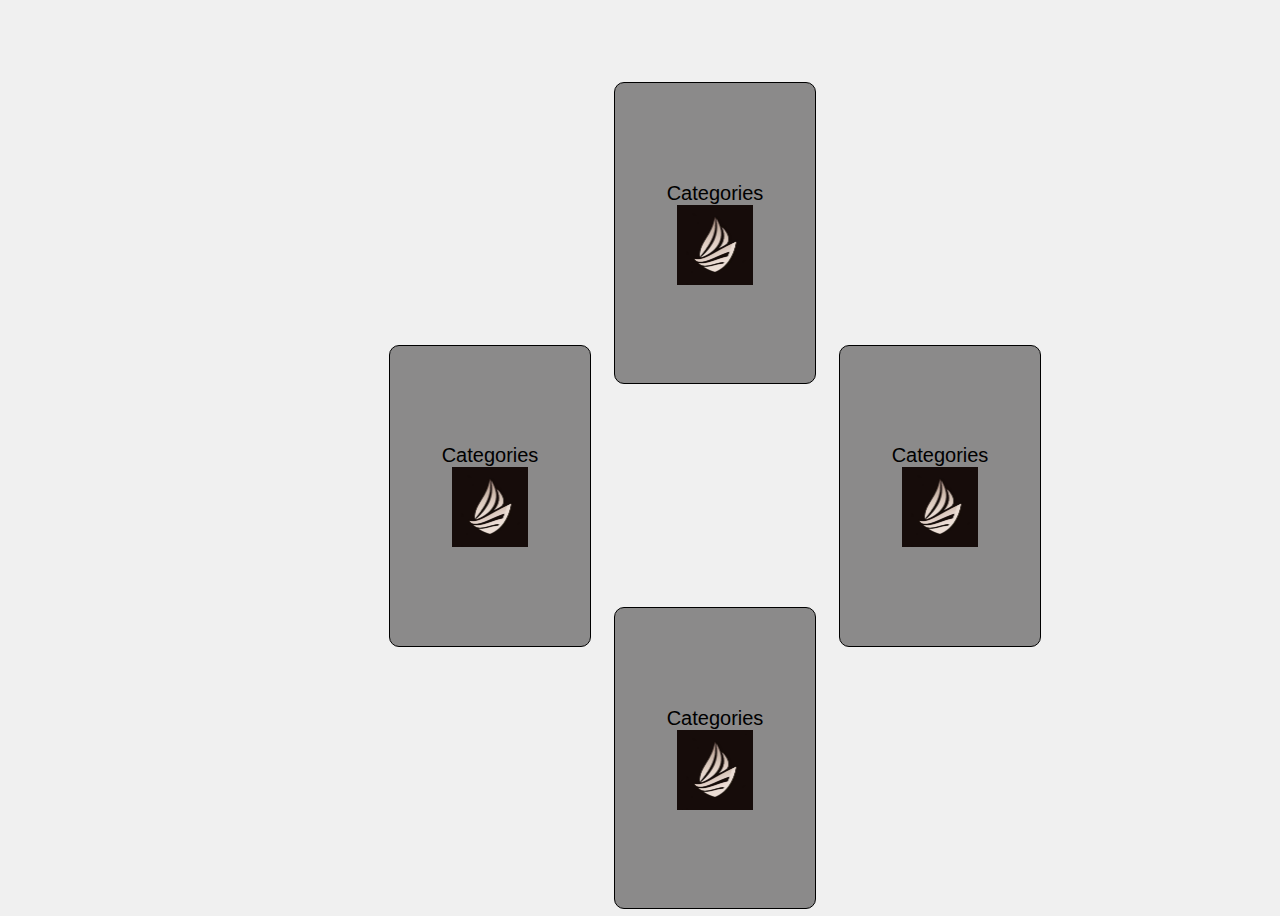
==== index.html @ 69b59055 "first ever commit" ====
<!DOCTYPE html>
<html lang="en">
  <head>
    <meta charset="UTF-8" />
    <meta name="viewport" content="width=device-width, initial-scale=1.0" />
    <title>Categories</title>
    <link rel="icon" type="image/x-icon" href="darkship.png" />
    <link rel="stylesheet" href="styles.css" />
  </head>
  <body>
    <div class="circle-container">
      <div class="deck" id="deck1">
        <span class="category">Categories</span
        ><img class="card-image" src="darkship.png" alt="dark ship logo" />
      </div>
      <div class="deck" id="deck2">
        <span class="category">Categories</span
        ><img class="card-image" src="darkship.png" alt="dark ship logo" />
      </div>
      <div class="deck" id="deck3">
        <span class="category">Categories</span
        ><img class="card-image" src="darkship.png" alt="dark ship logo" />
      </div>
      <div class="deck" id="deck4">
        <span class="category">Categories</span
        ><img class="card-image" src="darkship.png" alt="dark ship logo" />
      </div>
    </div>
    <script src="script.js"></script>
  </body>
</html>
---- styles.css ----
body {
  display: flex;
  flex-direction: column;
  align-items: center;
  justify-content: center;
  height: 100vh;
  font-family: Arial, sans-serif;
  background-color: #f0f0f0;
}

.circle-container {
  position: relative;
  width: 300px;
  height: 300px;
  display: flex;
  justify-content: center;
  align-items: center;
}

.deck {
  position: absolute;
  width: 200px;
  height: 300px;
  background-color: rgb(139, 138, 138);
  border: 1px solid #000;
  display: flex;
  flex-direction: column;
  align-items: center;
  justify-content: center;
  font-size: 20px;
  cursor: pointer;
  border-radius: 10px 10px 10px 10px;
}

.deck .number {
  margin-bottom: 10px;
}

.deck .card-image {
  max-width: 80px;
  max-height: 80px;
  display: block; /* Hide by default */
}

#deck1 {
  top: -25%;
  left: 75%;
  transform: translate(-50%, -50%);
}

#deck2 {
  top: 62.5%;
  left: 150%;
  transform: translate(-50%, -50%);
}

#deck3 {
  top: 150%;
  left: 75%;
  transform: translate(-50%, -50%);
}

#deck4 {
  top: 62.5%;
  left: 0;
  transform: translate(-50%, -50%);
}
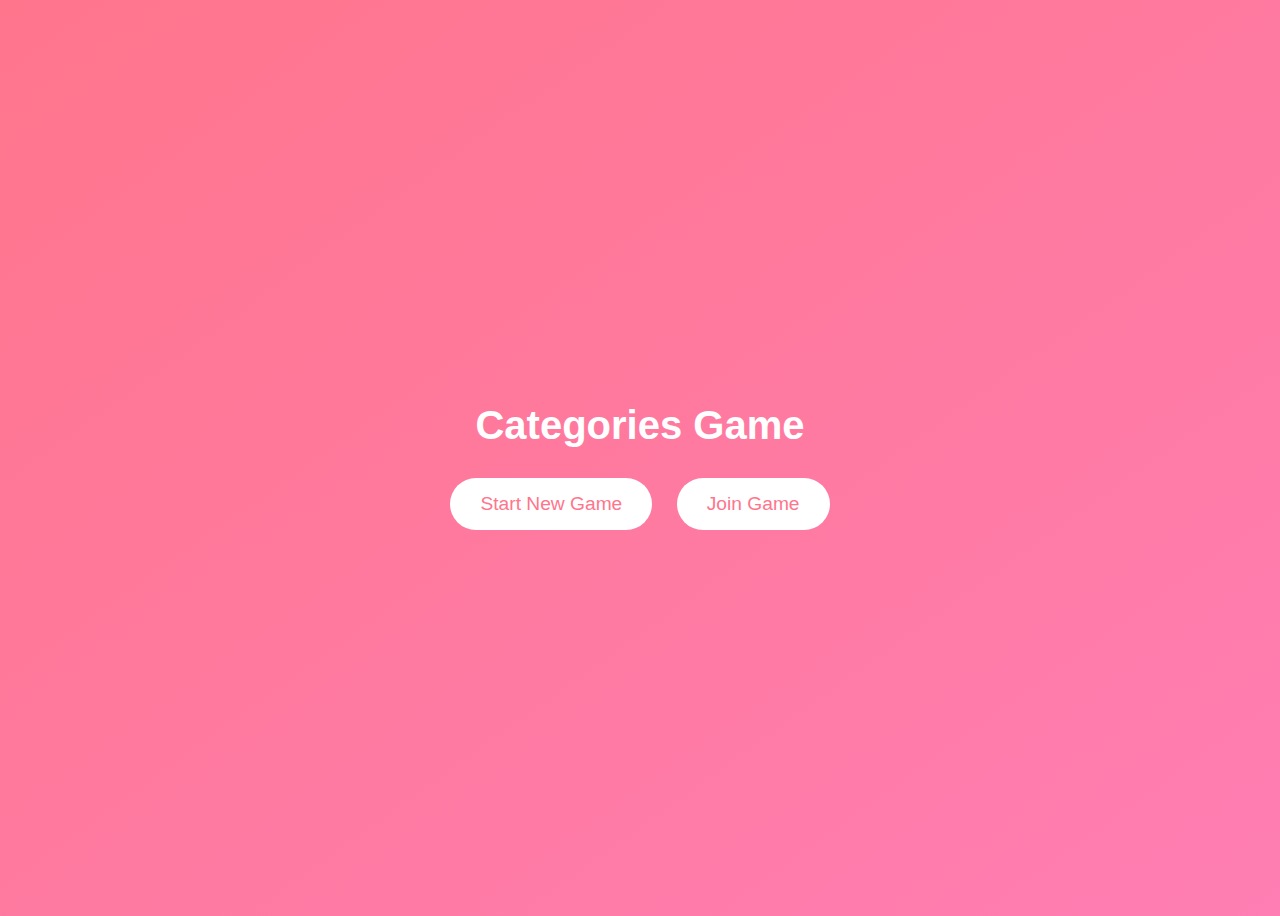
==== commit e3e5de02: "UI Update to add scaffolding" ====
--- a/index.html
+++ b/index.html
@@ -1,4 +1,55 @@
 <!DOCTYPE html>
+<html lang="en">
+<head>
+    <meta charset="UTF-8">
+    <meta name="viewport" content="width=device-width, initial-scale=1.0">
+    <title>Categories Game</title>
+    <link rel="stylesheet" href="styles.css">
+</head>
+<body>
+    <!-- Welcome Screen -->
+    <div id="welcome-screen">
+        <h1 class="title">Categories Game</h1>
+        <button id="start-game">Start New Game</button>
+        <button id="join-game">Join Game</button>
+    </div>
+
+    <!-- Player Selection Screen -->
+    <div id="player-selection" class="hidden">
+        <h2>How many players?</h2>
+        <div class="player-buttons">
+            <button class="player-count" data-count="2">2</button>
+            <button class="player-count" data-count="3">3</button>
+            <button class="player-count" data-count="4">4</button>
+            <button class="player-count" data-count="5">5</button>
+            <button class="player-count" data-count="6">6</button>
+            <button class="player-count" data-count="7">7</button>
+            <button class="player-count" data-count="8">8</button>
+        </div>
+    </div>
+
+    <!-- Player Name Entry Screen -->
+    <div id="player-names" class="hidden">
+        <h2>Enter Player Names</h2>
+        <form id="name-form"></form>
+        <button id="start-match">Start Match</button>
+    </div>
+
+    <!-- Join Game Screen -->
+    <div id="join-game-screen" class="hidden">
+        <h2>Enter Your Name</h2>
+        <input type="text" id="join-name" placeholder="Your Name">
+        <button id="join-submit">Join</button>
+    </div>
+
+    <script src="script.js"></script>
+</body>
+</html>
+
+
+
+
+<!-- <!DOCTYPE html>
 <html lang="en">
   <head>
     <meta charset="UTF-8" />
@@ -28,4 +79,4 @@
     </div>
     <script src="script.js"></script>
   </body>
-</html>
+</html> -->
--- a/styles.css
+++ b/styles.css
@@ -1,4 +1,4 @@
-body {
+/* body {
   display: flex;
   flex-direction: column;
   align-items: center;
@@ -39,7 +39,7 @@
 .deck .card-image {
   max-width: 80px;
   max-height: 80px;
-  display: block; /* Hide by default */
+  display: block; 
 }
 
 #deck1 {
@@ -64,4 +64,129 @@
   top: 62.5%;
   left: 0;
   transform: translate(-50%, -50%);
+} */
+
+/* General Styling */
+body {
+  display: flex;
+  flex-direction: column;
+  align-items: center;
+  justify-content: center;
+  height: 100vh;
+  background: linear-gradient(to bottom right, #ff758c, #ff7eb3);
+  font-family: 'Poppins', sans-serif;
+  color: white;
+  text-align: center;
+  transition: all 0.5s ease-in-out;
 }
+
+/* Section layout */
+/* section {
+  width: 100%;
+  max-width: 600px;
+  display: flex;
+  flex-direction: column;
+  align-items: center;
+  justify-content: center;
+  padding: 20px;
+  opacity: 0;
+  transition: opacity 0.3s ease-in-out;
+} */
+
+/* Ensure hidden sections do not take up space */
+.hidden, section:not(:first-of-type) {
+  display: none;
+}
+
+/* Title */
+h1, h2 {
+  font-size: 2.5em;
+  margin-bottom: 20px;
+}
+
+/* Buttons */
+button {
+  padding: 15px 30px;
+  font-size: 1.2em;
+  border: none;
+  cursor: pointer;
+  background: white;
+  color: #ff758c;
+  border-radius: 30px;
+  transition: transform 0.3s, background 0.3s, box-shadow 0.3s;
+  margin: 10px;
+}
+
+button:hover {
+  transform: scale(1.1);
+  background: #ff7eb3;
+  color: white;
+  box-shadow: 0 4px 10px rgba(0, 0, 0, 0.2);
+}
+
+/* Player selection buttons */
+#player-selection {
+  display: flex;
+  flex-direction: column; /* Ensures stacking */
+  align-items: center; /* Centers items */
+}
+
+.player-buttons {
+  display: flex;
+  gap: 15px;
+  flex-wrap: wrap;
+  justify-content: center;
+  margin-top: 10px;
+}
+
+.player-count {
+  width: 60px;
+  height: 60px;
+  font-size: 1.5em;
+  border-radius: 50%;
+  background: white;
+  color: #ff758c;
+  border: none;
+  cursor: pointer;
+  transition: transform 0.3s, background 0.3s;
+  display: flex;
+  align-items: center;
+  justify-content: center;
+  padding: 0;
+  margin: 0;
+}
+
+.player-count:hover {
+  transform: scale(1.2);
+  background: #ff7eb3;
+  color: white;
+}
+
+#player-names {
+  display: flex;
+  flex-direction: column; /* Ensures stacking */
+  align-items: center; /* Centers items */
+}
+
+#name-form {
+  display: flex;
+  flex-direction: column; /* Ensures stacking */
+  align-items: center; /* Centers items */
+  gap: 10px;
+}
+
+#join-game-screen {
+  display: flex;
+  flex-direction: column; /* Ensures stacking */
+  align-items: center; /* Centers items */
+}
+
+/* Input Fields */
+input {
+  width: 200px;
+  padding: 10px;
+  font-size: 1.2em;
+  text-align: center;
+  border-radius: 10px;
+  border: none;
+}
--- a/styles.css
+++ b/styles.css
@@ -1,4 +1,4 @@
-body {
+/* body {
   display: flex;
   flex-direction: column;
   align-items: center;
@@ -39,7 +39,7 @@
 .deck .card-image {
   max-width: 80px;
   max-height: 80px;
-  display: block; /* Hide by default */
+  display: block; 
 }
 
 #deck1 {
@@ -64,4 +64,129 @@
   top: 62.5%;
   left: 0;
   transform: translate(-50%, -50%);
+} */
+
+/* General Styling */
+body {
+  display: flex;
+  flex-direction: column;
+  align-items: center;
+  justify-content: center;
+  height: 100vh;
+  background: linear-gradient(to bottom right, #ff758c, #ff7eb3);
+  font-family: 'Poppins', sans-serif;
+  color: white;
+  text-align: center;
+  transition: all 0.5s ease-in-out;
 }
+
+/* Section layout */
+/* section {
+  width: 100%;
+  max-width: 600px;
+  display: flex;
+  flex-direction: column;
+  align-items: center;
+  justify-content: center;
+  padding: 20px;
+  opacity: 0;
+  transition: opacity 0.3s ease-in-out;
+} */
+
+/* Ensure hidden sections do not take up space */
+.hidden, section:not(:first-of-type) {
+  display: none;
+}
+
+/* Title */
+h1, h2 {
+  font-size: 2.5em;
+  margin-bottom: 20px;
+}
+
+/* Buttons */
+button {
+  padding: 15px 30px;
+  font-size: 1.2em;
+  border: none;
+  cursor: pointer;
+  background: white;
+  color: #ff758c;
+  border-radius: 30px;
+  transition: transform 0.3s, background 0.3s, box-shadow 0.3s;
+  margin: 10px;
+}
+
+button:hover {
+  transform: scale(1.1);
+  background: #ff7eb3;
+  color: white;
+  box-shadow: 0 4px 10px rgba(0, 0, 0, 0.2);
+}
+
+/* Player selection buttons */
+#player-selection {
+  display: flex;
+  flex-direction: column; /* Ensures stacking */
+  align-items: center; /* Centers items */
+}
+
+.player-buttons {
+  display: flex;
+  gap: 15px;
+  flex-wrap: wrap;
+  justify-content: center;
+  margin-top: 10px;
+}
+
+.player-count {
+  width: 60px;
+  height: 60px;
+  font-size: 1.5em;
+  border-radius: 50%;
+  background: white;
+  color: #ff758c;
+  border: none;
+  cursor: pointer;
+  transition: transform 0.3s, background 0.3s;
+  display: flex;
+  align-items: center;
+  justify-content: center;
+  padding: 0;
+  margin: 0;
+}
+
+.player-count:hover {
+  transform: scale(1.2);
+  background: #ff7eb3;
+  color: white;
+}
+
+#player-names {
+  display: flex;
+  flex-direction: column; /* Ensures stacking */
+  align-items: center; /* Centers items */
+}
+
+#name-form {
+  display: flex;
+  flex-direction: column; /* Ensures stacking */
+  align-items: center; /* Centers items */
+  gap: 10px;
+}
+
+#join-game-screen {
+  display: flex;
+  flex-direction: column; /* Ensures stacking */
+  align-items: center; /* Centers items */
+}
+
+/* Input Fields */
+input {
+  width: 200px;
+  padding: 10px;
+  font-size: 1.2em;
+  text-align: center;
+  border-radius: 10px;
+  border: none;
+}
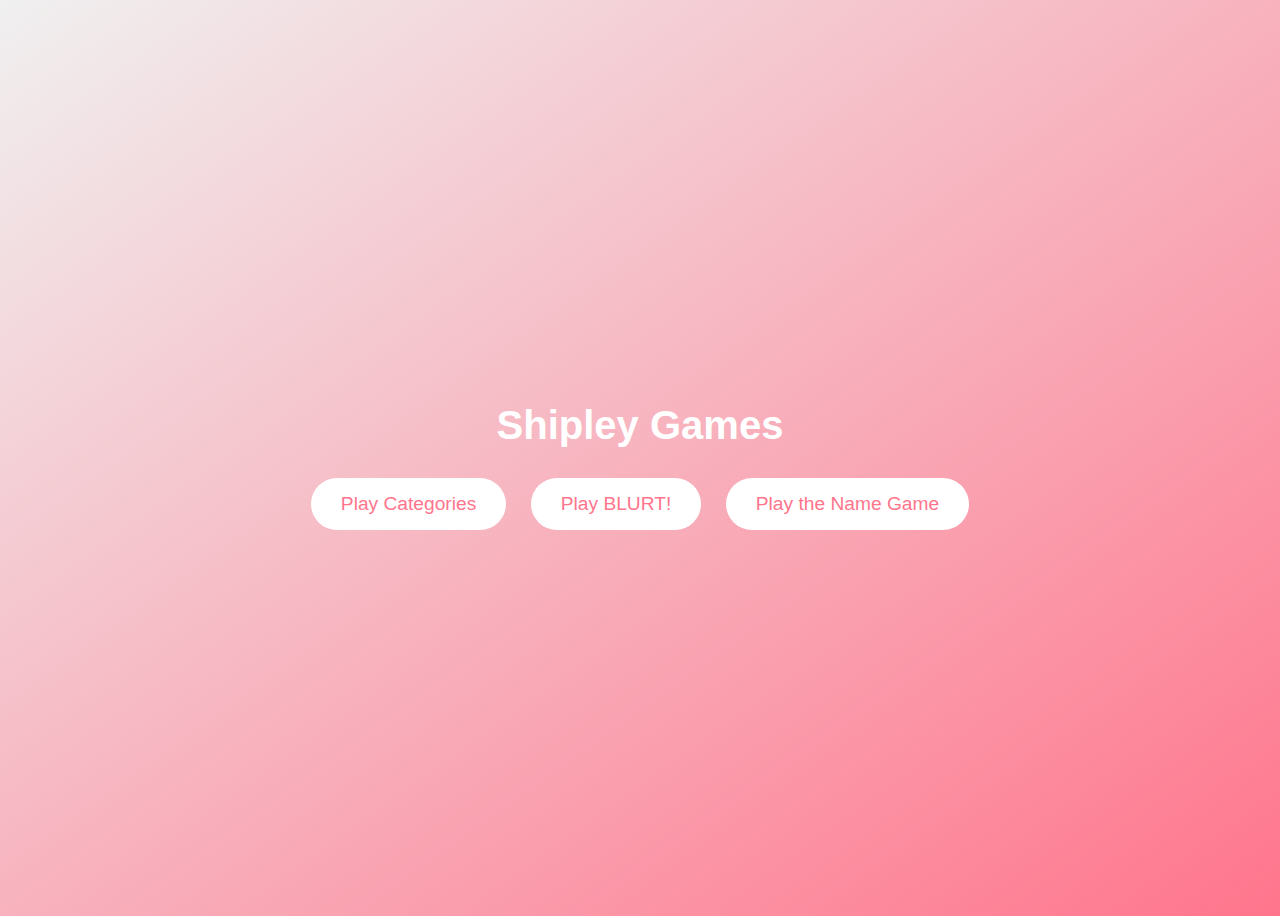
==== commit 05410718: "Skeleton for 3 gaes, new folder structure" ====
--- a/index.html
+++ b/index.html
@@ -3,80 +3,17 @@
 <head>
     <meta charset="UTF-8">
     <meta name="viewport" content="width=device-width, initial-scale=1.0">
-    <title>Categories Game</title>
+    <title>Shipley Games</title>
     <link rel="stylesheet" href="styles.css">
 </head>
 <body>
     <!-- Welcome Screen -->
     <div id="welcome-screen">
-        <h1 class="title">Categories Game</h1>
-        <button id="start-game">Start New Game</button>
-        <button id="join-game">Join Game</button>
+        <h1>Shipley Games</h1>
+        <button onclick="location.href='Categories/index.html'">Play Categories</button>
+        <button onclick="location.href='BLURT!/index.html'">Play BLURT!</button>
+        <button onclick="location.href='Name Game/index.html'">Play the Name Game</button>
     </div>
-
-    <!-- Player Selection Screen -->
-    <div id="player-selection" class="hidden">
-        <h2>How many players?</h2>
-        <div class="player-buttons">
-            <button class="player-count" data-count="2">2</button>
-            <button class="player-count" data-count="3">3</button>
-            <button class="player-count" data-count="4">4</button>
-            <button class="player-count" data-count="5">5</button>
-            <button class="player-count" data-count="6">6</button>
-            <button class="player-count" data-count="7">7</button>
-            <button class="player-count" data-count="8">8</button>
-        </div>
-    </div>
-
-    <!-- Player Name Entry Screen -->
-    <div id="player-names" class="hidden">
-        <h2>Enter Player Names</h2>
-        <form id="name-form"></form>
-        <button id="start-match">Start Match</button>
-    </div>
-
-    <!-- Join Game Screen -->
-    <div id="join-game-screen" class="hidden">
-        <h2>Enter Your Name</h2>
-        <input type="text" id="join-name" placeholder="Your Name">
-        <button id="join-submit">Join</button>
-    </div>
-
     <script src="script.js"></script>
 </body>
-</html>
-
-
-
-
-<!-- <!DOCTYPE html>
-<html lang="en">
-  <head>
-    <meta charset="UTF-8" />
-    <meta name="viewport" content="width=device-width, initial-scale=1.0" />
-    <title>Categories</title>
-    <link rel="icon" type="image/x-icon" href="darkship.png" />
-    <link rel="stylesheet" href="styles.css" />
-  </head>
-  <body>
-    <div class="circle-container">
-      <div class="deck" id="deck1">
-        <span class="category">Categories</span
-        ><img class="card-image" src="darkship.png" alt="dark ship logo" />
-      </div>
-      <div class="deck" id="deck2">
-        <span class="category">Categories</span
-        ><img class="card-image" src="darkship.png" alt="dark ship logo" />
-      </div>
-      <div class="deck" id="deck3">
-        <span class="category">Categories</span
-        ><img class="card-image" src="darkship.png" alt="dark ship logo" />
-      </div>
-      <div class="deck" id="deck4">
-        <span class="category">Categories</span
-        ><img class="card-image" src="darkship.png" alt="dark ship logo" />
-      </div>
-    </div>
-    <script src="script.js"></script>
-  </body>
-</html> -->
+</html>--- a/styles.css
+++ b/styles.css
@@ -1,71 +1,3 @@
-/* body {
-  display: flex;
-  flex-direction: column;
-  align-items: center;
-  justify-content: center;
-  height: 100vh;
-  font-family: Arial, sans-serif;
-  background-color: #f0f0f0;
-}
-
-.circle-container {
-  position: relative;
-  width: 300px;
-  height: 300px;
-  display: flex;
-  justify-content: center;
-  align-items: center;
-}
-
-.deck {
-  position: absolute;
-  width: 200px;
-  height: 300px;
-  background-color: rgb(139, 138, 138);
-  border: 1px solid #000;
-  display: flex;
-  flex-direction: column;
-  align-items: center;
-  justify-content: center;
-  font-size: 20px;
-  cursor: pointer;
-  border-radius: 10px 10px 10px 10px;
-}
-
-.deck .number {
-  margin-bottom: 10px;
-}
-
-.deck .card-image {
-  max-width: 80px;
-  max-height: 80px;
-  display: block; 
-}
-
-#deck1 {
-  top: -25%;
-  left: 75%;
-  transform: translate(-50%, -50%);
-}
-
-#deck2 {
-  top: 62.5%;
-  left: 150%;
-  transform: translate(-50%, -50%);
-}
-
-#deck3 {
-  top: 150%;
-  left: 75%;
-  transform: translate(-50%, -50%);
-}
-
-#deck4 {
-  top: 62.5%;
-  left: 0;
-  transform: translate(-50%, -50%);
-} */
-
 /* General Styling */
 body {
   display: flex;
@@ -73,7 +5,7 @@
   align-items: center;
   justify-content: center;
   height: 100vh;
-  background: linear-gradient(to bottom right, #ff758c, #ff7eb3);
+  background: linear-gradient(to top left, #ff758c, #f0f0f0);
   font-family: 'Poppins', sans-serif;
   color: white;
   text-align: center;
